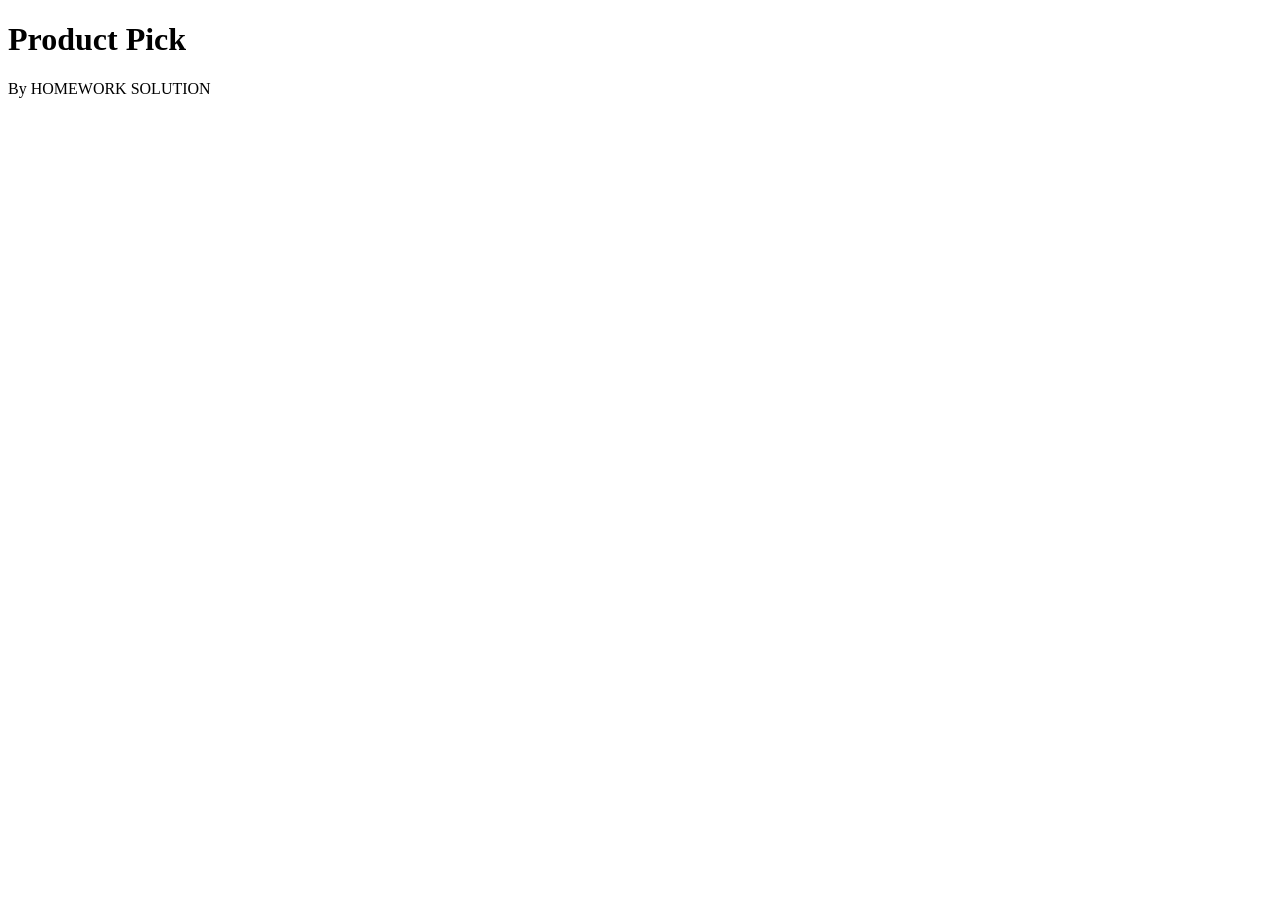
==== Form-Controls/index.html @ bb2ca5fb "Merge branch 'CodeYourFuture:main' into feedback" ====
<!DOCTYPE html>
<html lang="en">
  <head>
    <meta charset="utf-8" />
    <meta http-equiv="X-UA-Compatible" content="IE=edge" />
    <title>My form exercise</title>
    <meta name="description" content="" />
    <meta name="viewport" content="width=device-width, initial-scale=1" />
  </head>
  <body>
    <header>
      <h1>Product Pick</h1>
    </header>
    <main>
      <form>
        <!-- write your html here-->
        <!-- 
          try writing out the requirements first as comments
        this will also help you fill in your PR message later-->
      </form>
    </main>
    <footer>
      <!-- change to your name-->
      <p>By HOMEWORK SOLUTION</p>
    </footer>
  </body>
</html>
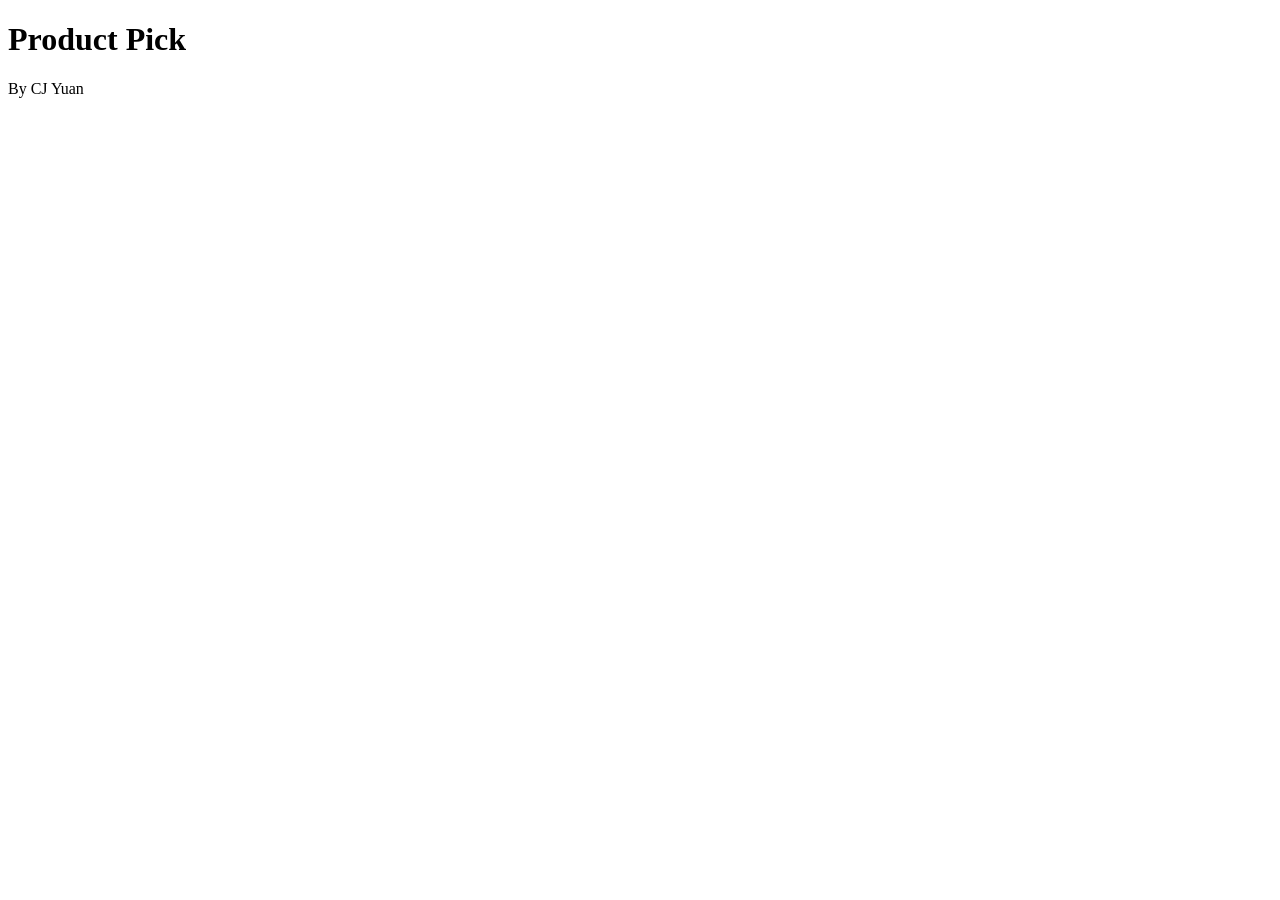
==== commit b00eafd6: "Update footer name to 'CJ Yuan'" ====
--- a/Form-Controls/index.html
+++ b/Form-Controls/index.html
@@ -20,8 +20,7 @@
       </form>
     </main>
     <footer>
-      <!-- change to your name-->
-      <p>By HOMEWORK SOLUTION</p>
+      <p>By CJ Yuan</p>
     </footer>
   </body>
 </html>
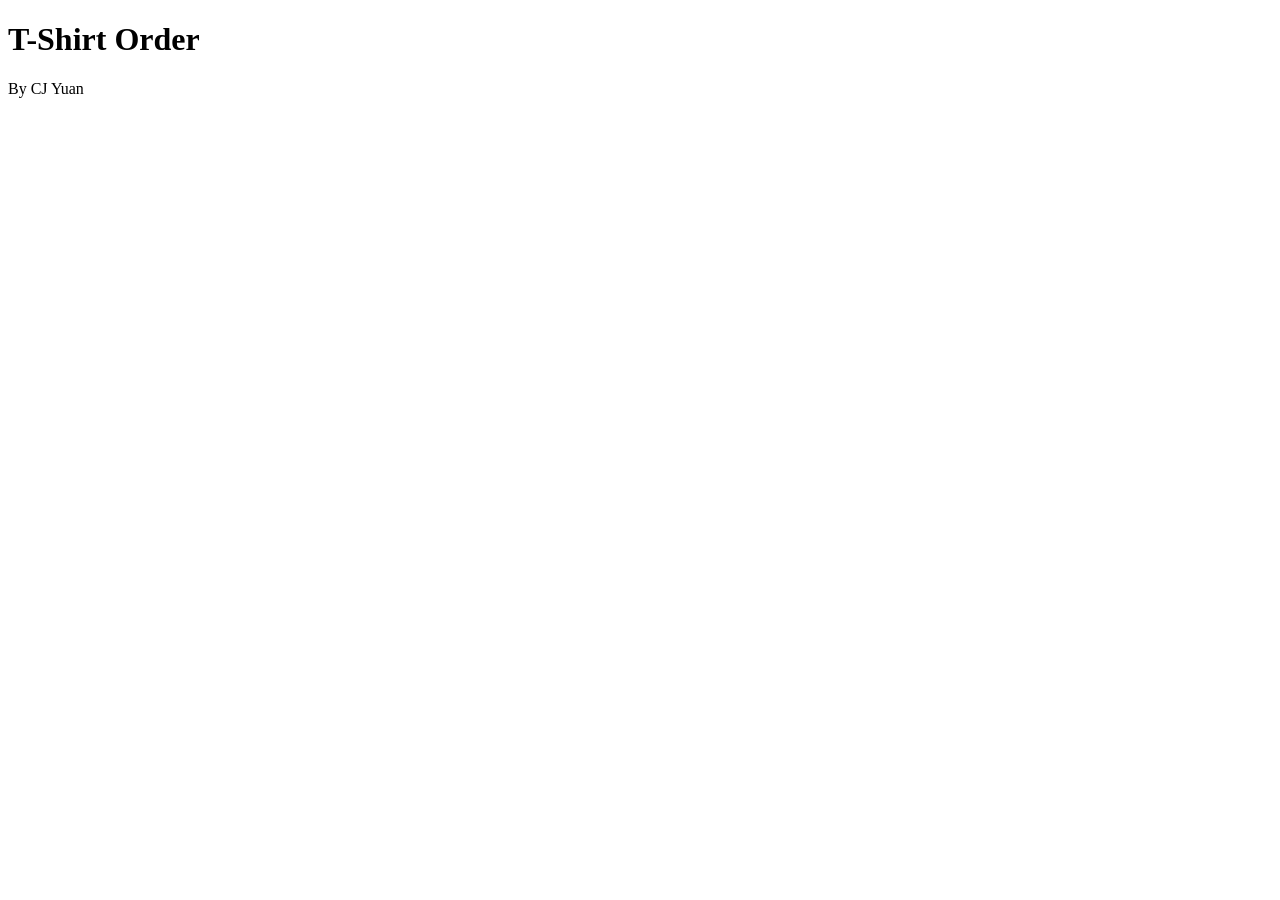
==== commit df5b19d1: "Change title and header to 'T-Shirt Order'" ====
--- a/Form-Controls/index.html
+++ b/Form-Controls/index.html
@@ -3,13 +3,13 @@
   <head>
     <meta charset="utf-8" />
     <meta http-equiv="X-UA-Compatible" content="IE=edge" />
-    <title>My form exercise</title>
+    <title>T-Shirt Order</title>
     <meta name="description" content="" />
     <meta name="viewport" content="width=device-width, initial-scale=1" />
   </head>
   <body>
     <header>
-      <h1>Product Pick</h1>
+      <h1>T-Shirt Order</h1>
     </header>
     <main>
       <form>
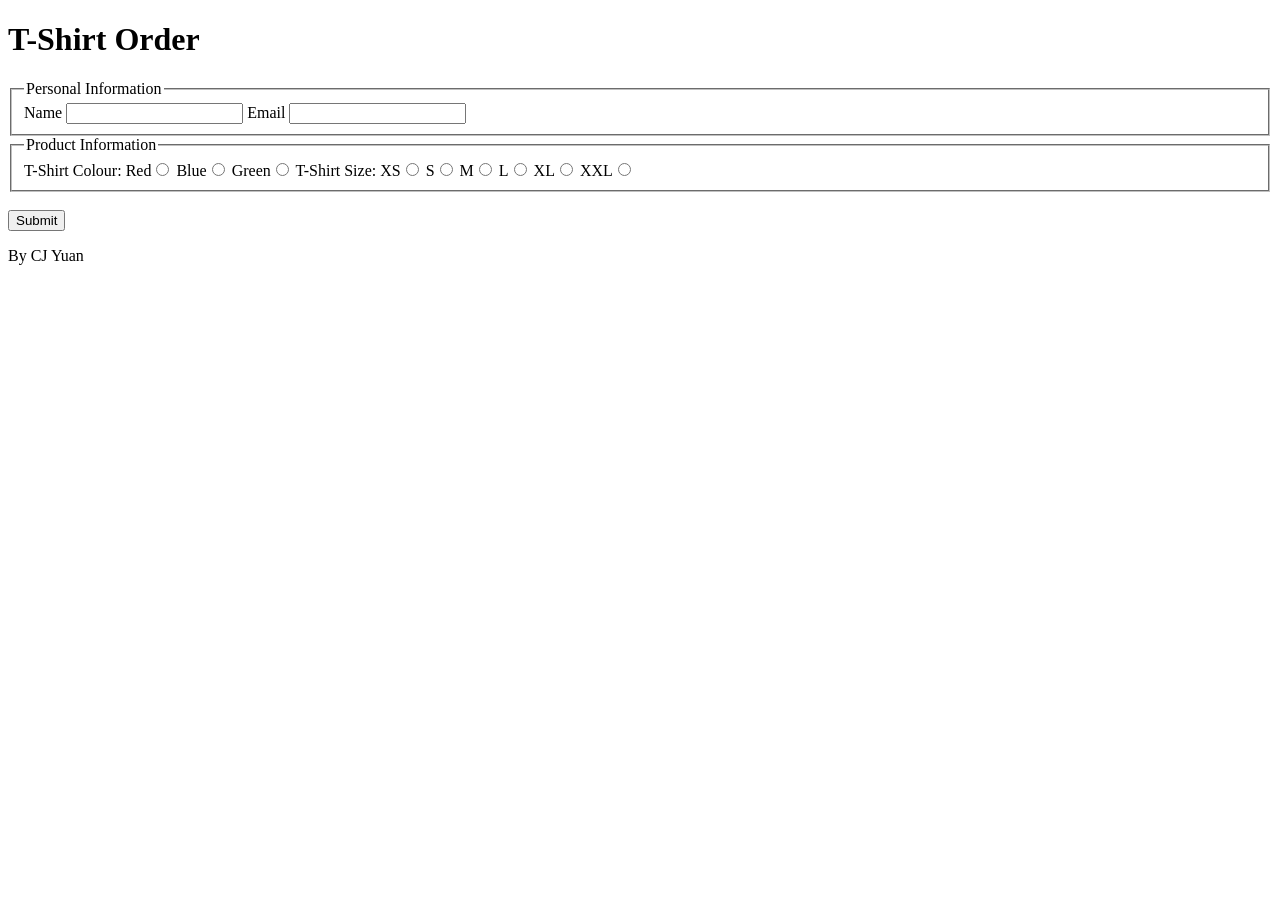
==== commit 39328bd0: "Implement t-shirt order form with validation Added form fields for personal and product information " ====
--- a/Form-Controls/index.html
+++ b/Form-Controls/index.html
@@ -11,14 +11,45 @@
     <header>
       <h1>T-Shirt Order</h1>
     </header>
-    <main>
-      <form>
-        <!-- write your html here-->
-        <!-- 
-          try writing out the requirements first as comments
-        this will also help you fill in your PR message later-->
-      </form>
-    </main>
+   <main>
+    <form>
+      <fieldset>
+        <legend>Personal Information</legend>
+
+        <label>
+          Name
+          <input type="text" name="name" pattern="^[A-Za-z]{2,20}$" required />
+        </label>
+
+        <label>
+          Email
+          <input type="email" name="email" required />
+        </label>
+      </fieldset>
+      
+      <fieldset>
+        <legend>Product Information</legend>
+
+        <label>T-Shirt Colour:</label>
+
+        <label>Red<input type="radio" name="colour" value="red" required></label>
+        <label>Blue<input type="radio" name="colour" value="blue"></label>
+        <label>Green<input type="radio" name="colour" value="green"></label>
+
+        
+        <label>T-Shirt Size:</label>
+        <label>XS<input type="radio" name="size" value="extra-small" required></label>
+        <label>S<input type="radio" name="size" value="small"></label>
+        <label>M<input type="radio" name="size" value="medium"></label>
+        <label>L<input type="radio" name="size" value="large"></label>
+        <label>XL<input type="radio" name="size" value="extra-large"></label>
+        <label>XXL<input type="radio" name="size" value="double-extra-large"></label>
+      </fieldset>
+
+      <br />
+      <input type="submit" value="Submit" />
+    </form>
+  </main>
     <footer>
       <p>By CJ Yuan</p>
     </footer>
